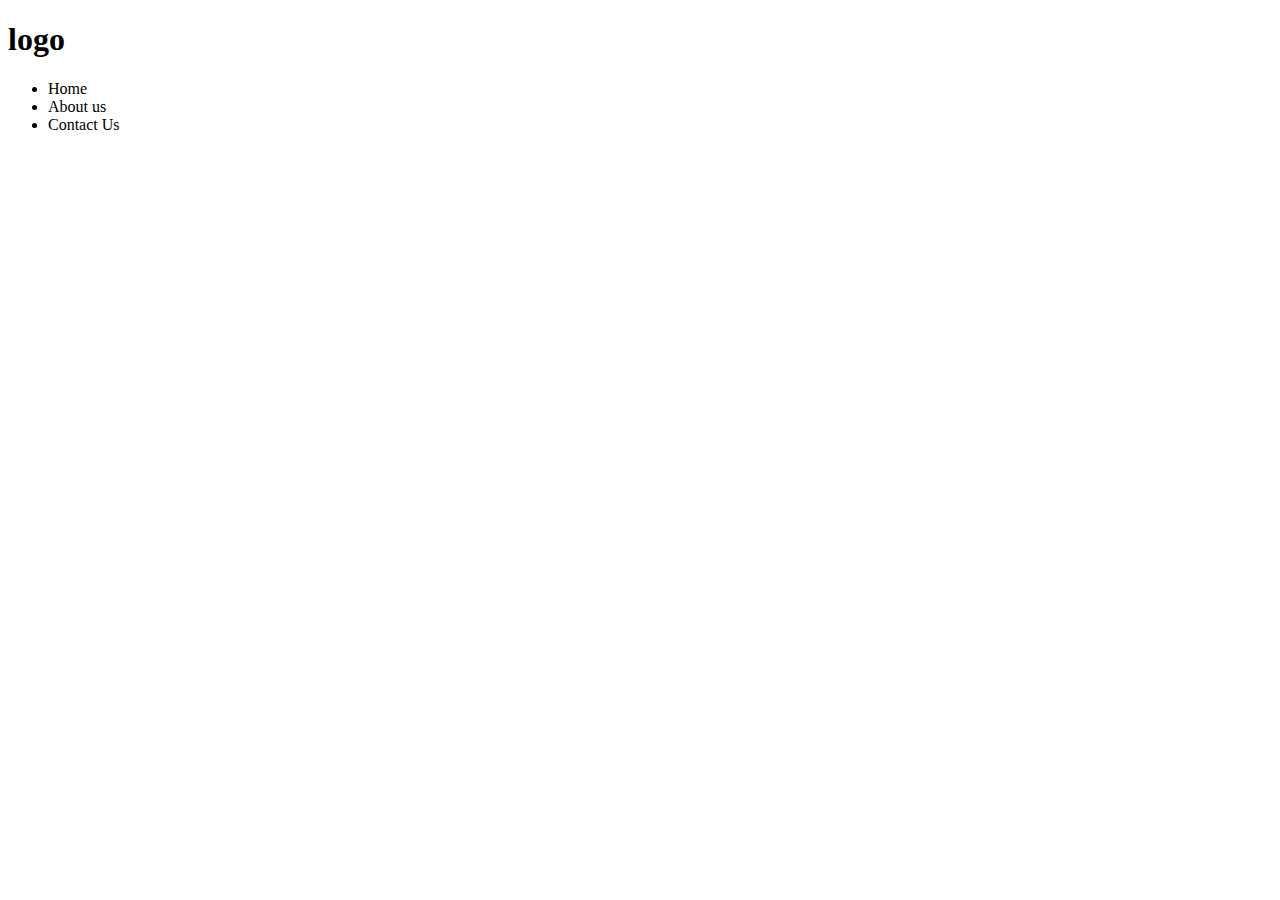
==== html/index.html @ 705675be "Merge pull request #1 from Mahtab-Hossain/gh-pages" ====
<!DOCTYPE html>
<html lang="en">
<head>
    <meta charset="UTF-8">
    <meta http-equiv="X-UA-Compatible" content="IE=edge">
    <meta name="viewport" content="width=device-width, initial-scale=1.0">
    <title>New Gen</title>
</head>
<body>
    <h1>logo</h1>
    <nav>
        <ul>
            <li>Home</li>
            <li>About us</li>
            <li>Contact Us</li>
        </ul>
    </nav>
</body>
</html>
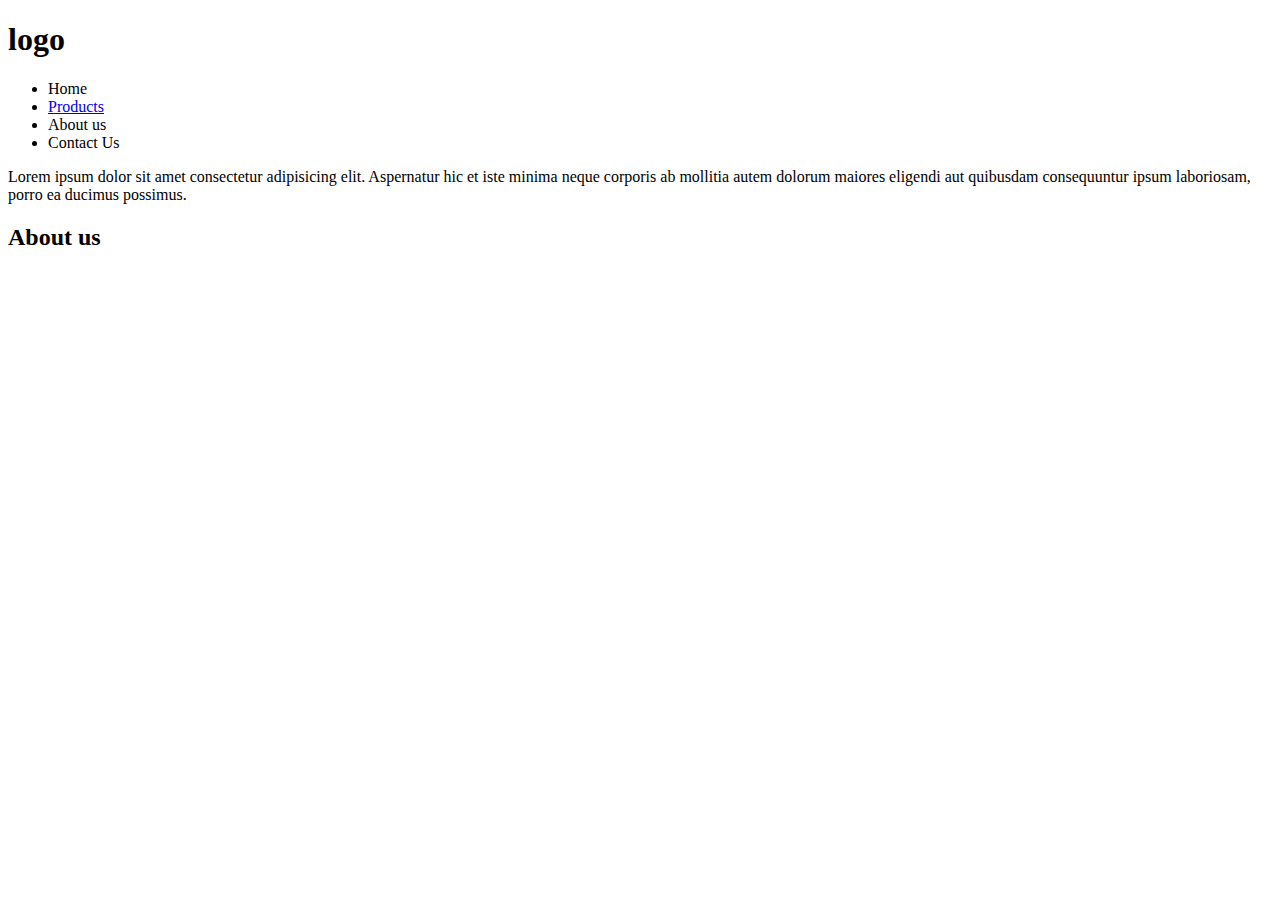
==== commit a30e0511: "modified index file" ====
--- a/html/index.html
+++ b/html/index.html
@@ -7,13 +7,24 @@
     <title>New Gen</title>
 </head>
 <body>
-    <h1>logo</h1>
+    <!-- header and logo -->
+    <header>
+        <h1>logo</h1>
+    </header>
+    <!-- navigation bar -->
     <nav>
         <ul>
             <li>Home</li>
+            <li><a href="products.html">Products</a></li>
             <li>About us</li>
             <li>Contact Us</li>
         </ul>
     </nav>
+    <section>
+        <p>Lorem ipsum dolor sit amet consectetur adipisicing elit. Aspernatur hic et iste minima neque corporis ab mollitia autem dolorum maiores eligendi aut quibusdam consequuntur ipsum laboriosam, porro ea ducimus possimus.</p>
+    </section>
+    <header>
+        <h2>About us</h2>
+    </header>
 </body>
 </html>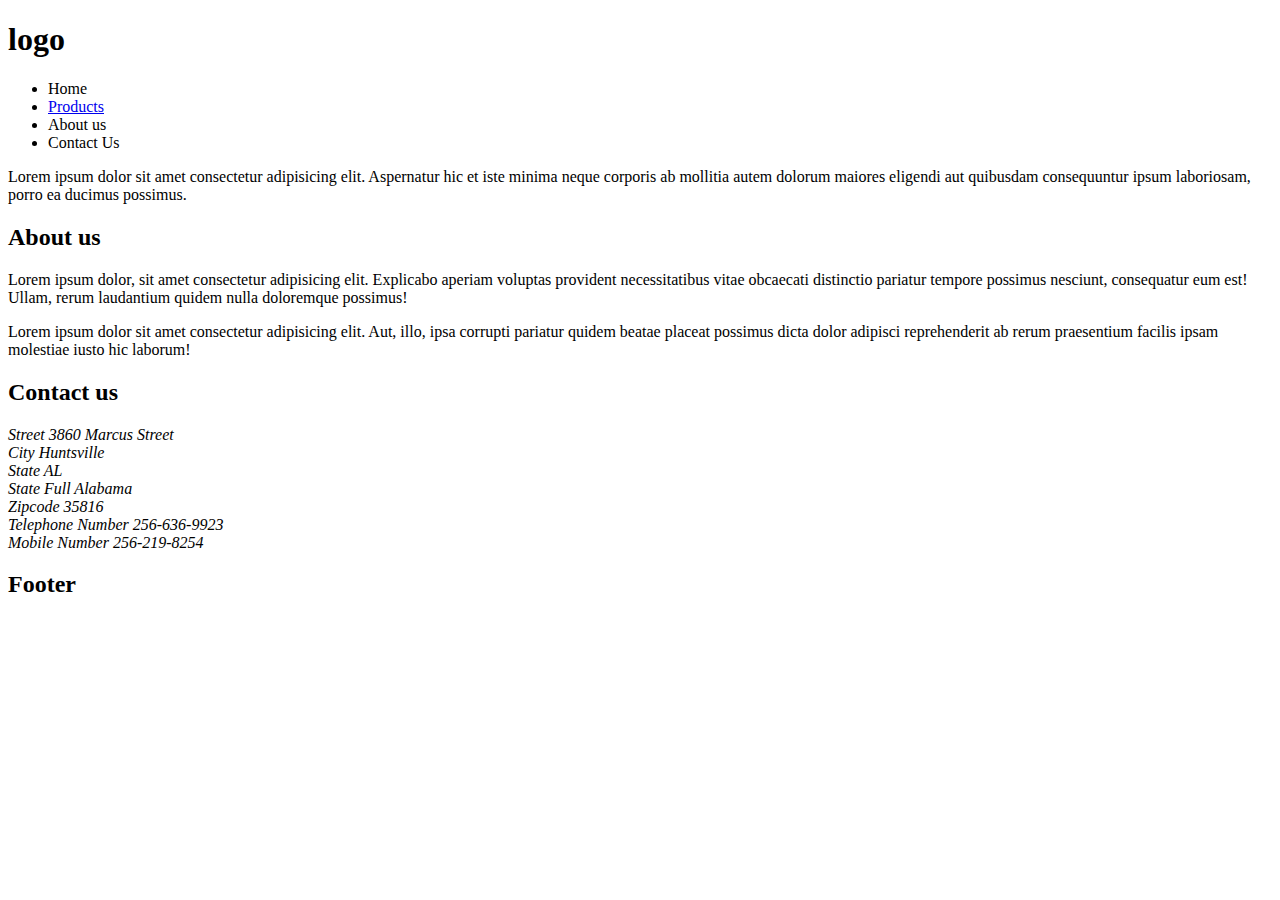
==== commit f199a8c1: "modified index file" ====
--- a/html/index.html
+++ b/html/index.html
@@ -26,5 +26,40 @@
     <header>
         <h2>About us</h2>
     </header>
+    <section>
+        <article>
+            <p>
+                Lorem ipsum dolor, sit amet consectetur adipisicing elit. Explicabo aperiam voluptas provident necessitatibus vitae obcaecati distinctio pariatur tempore possimus nesciunt, consequatur eum est! Ullam, rerum laudantium quidem nulla doloremque possimus!
+            </p>
+            <p>
+                Lorem ipsum dolor sit amet consectetur adipisicing elit. Aut, illo, ipsa corrupti pariatur quidem beatae placeat possimus dicta dolor adipisci reprehenderit ab rerum praesentium facilis ipsam molestiae iusto hic laborum!
+            </p>
+        </article>
+    </section>
+    <section>
+        <h2>Contact us</h2>
+        <address>
+            Street
+            3860 Marcus Street <br>
+            City
+            Huntsville <br>
+            State
+            AL <br>
+            State Full
+            Alabama <br>
+            Zipcode
+            35816 <br>
+            Telephone Number
+            256-636-9923 <br>
+            Mobile Number
+            256-219-8254 <br>
+            
+        </address>
+    </section>
+    <footer>
+        <h2>
+            Footer
+        </h2>
+    </footer>
 </body>
 </html>